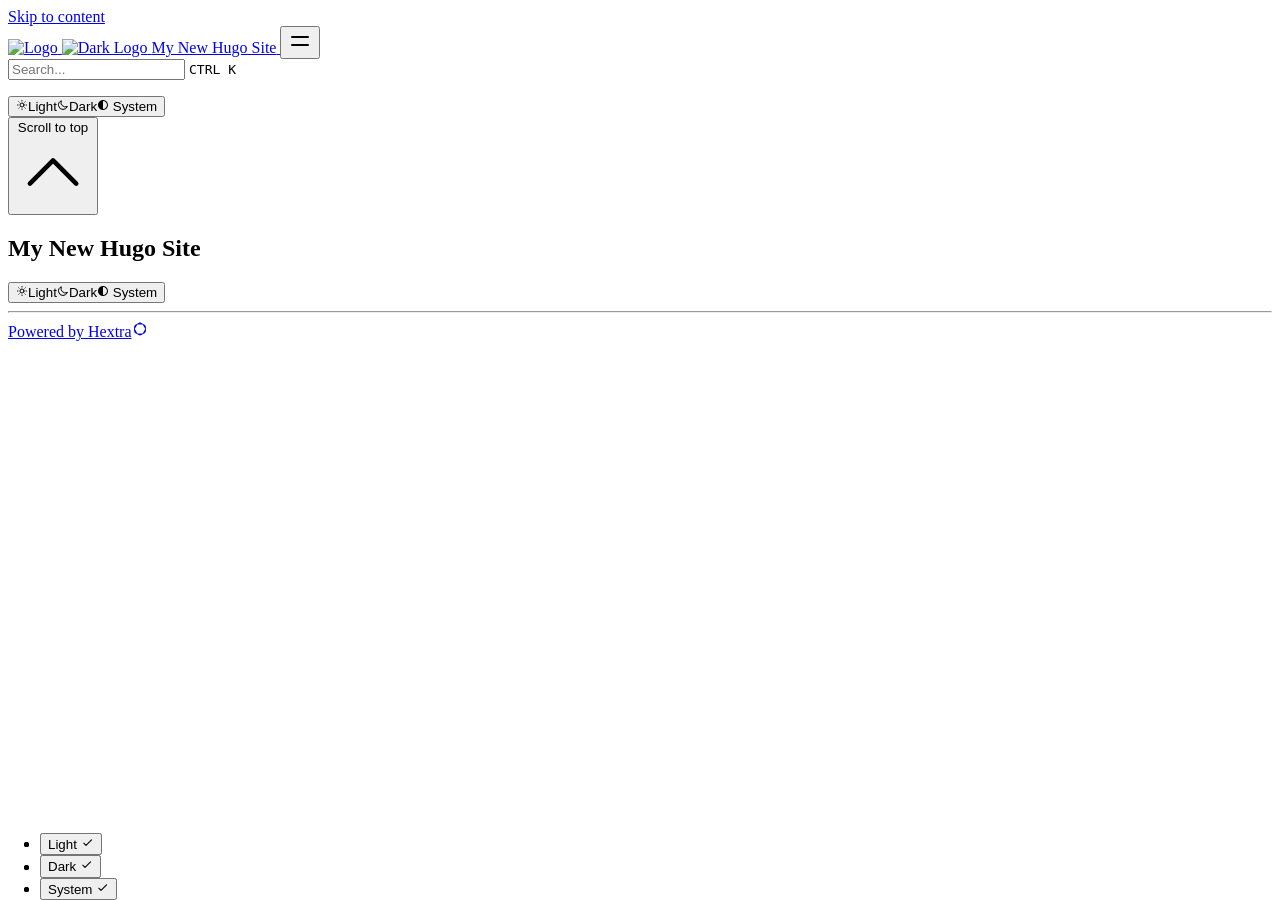
==== public/index.html @ 1ce0624b "added hextra theme" ====
<!DOCTYPE html>
<html lang="en" dir="ltr"><head>
	<meta name="generator" content="Hugo 0.160.0"><script src="/livereload.js?mindelay=10&amp;v=2&amp;port=1313&amp;path=livereload" data-no-instant defer></script>
  <meta charset="utf-8" />
  <meta name="viewport" content="width=device-width, initial-scale=1.0" /><meta name="robots" content="noindex, nofollow" />
  <link rel="icon shortcut" href="/favicon.ico" sizes="32x32" />
<link rel="icon" href="/favicon.svg" type="image/svg+xml" id="favicon-svg" />
<link rel="icon" href="/favicon-16x16.png" type="image/png" sizes="16x16" />
<link rel="icon" href="/favicon-32x32.png" type="image/png" sizes="32x32" />
<link rel="apple-touch-icon" href="/apple-touch-icon.png" sizes="180x180" />
<link fetchpriority="low" href="/site.webmanifest" rel="manifest" />
<title>My New Hugo Site</title>
  <meta name="description" content="" /><link rel="canonical" href="http://localhost:1313/" itemprop="url" />

<meta property="og:title" content="My New Hugo Site">
<meta
  property="og:description"
  content="
    
      
    
  ">
<meta
  property="og:type"
  content="
    website
  ">
<meta property="og:url" content="http://localhost:1313/">


  <meta itemprop="name" content="My New Hugo Site">
  <meta name="twitter:card" content="summary">
  <meta name="twitter:title" content="My New Hugo Site">
<link href="/css/compiled/main.css" rel="stylesheet" />
    <link href="/css/variables.css" rel="stylesheet" />
    <link href="/css/custom.css" rel="stylesheet" />

  
<script src="/js/main-head.js" integrity=""></script>

  
  
  </head>
<body>
    <a href="#content" class="hx:sr-only hx:focus-visible:not-sr-only hx:focus-visible:fixed hx:focus-visible:z-50 hx:focus-visible:top-2 hx:focus-visible:left-2 hx:focus-visible:bg-primary-500 hx:focus-visible:text-white hx:focus-visible:px-4 hx:focus-visible:py-2 hx:focus-visible:rounded-md hx:focus-visible:text-sm hx:focus-visible:font-medium">Skip to content</a><div class="hextra-nav-container hx:sticky hx:top-0 hx:z-20 hx:w-full hx:bg-transparent hx:print:hidden">
  <div
    class="hextra-nav-container-blur hx:pointer-events-none hx:absolute hx:z-[-1] hx:h-full hx:w-full hx:bg-white hx:dark:bg-dark hx:shadow-[0_2px_4px_rgba(0,0,0,.02),0_1px_0_rgba(0,0,0,.06)] hx:contrast-more:shadow-[0_0_0_1px_#000] hx:dark:shadow-[0_-1px_0_rgba(255,255,255,.1)_inset] hx:contrast-more:dark:shadow-[0_0_0_1px_#fff]"
  ></div>

  <nav class="hextra-max-navbar-width hx:mx-auto hx:flex hx:items-center hx:justify-end hx:gap-2 hx:h-16 hx:px-6">
    <a class="hx:flex hx:items-center hx:hover:opacity-75 hx:ltr:mr-auto hx:rtl:ml-auto" href="/">
    <img class="hx:mr-2 hx:block hx:dark:hidden" src="/images/logo.svg" alt="Logo" height="20" width="20" />
    <img class="hx:mr-2 hx:hidden hx:dark:block" src="/images/logo.svg" alt="Dark Logo" height="20" width="20" />
    <span class="hx:mr-2 hx:font-extrabold hx:inline hx:select-none">My New Hugo Site</span>
</a>
<button type="button" aria-label="Menu" aria-expanded="false" class="hextra-hamburger-menu hx:cursor-pointer hx:-mr-2 hx:rounded-sm hx:p-2 hx:active:bg-gray-400/20 hx:md:hidden hx:hextra-focus-visible-inset"><svg height=24 fill="none" viewBox="0 0 24 24" stroke="currentColor"><g><path stroke-linecap="round" stroke-linejoin="round" stroke-width="2" d="M4 8H20"></path></g><g><path stroke-linecap="round" stroke-linejoin="round" stroke-width="2" d="M4 16H20"></path></g></svg></button>
  </nav>
</div>

  <div class='hx:mx-auto hx:flex hextra-max-page-width'>
    <aside class="hextra-sidebar-container hx:flex hx:flex-col hx:print:hidden hx:md:top-16 hx:md:shrink-0 hx:md:w-64 hx:md:self-start hx:max-md:[transform:translate3d(0,-100%,0)] hx:md:hidden hx:xl:block">
    <div class="hx:px-4 hx:pt-4 hx:md:hidden">
      <div class="hextra-search-wrapper hx:relative hx:md:w-64">
  <div class="hx:relative hx:flex hx:items-center hx:text-gray-900 hx:contrast-more:text-gray-800 hx:dark:text-gray-300 hx:contrast-more:dark:text-gray-300">
    <input
      placeholder="Search..."
      aria-label="Search..."
      class="hextra-search-input hx:hextra-focus-visible hx:block hx:w-full hx:appearance-none hx:rounded-lg hx:px-3 hx:py-2 hx:transition-colors hx:text-base hx:leading-tight hx:md:text-sm hx:bg-black/[.05] hx:dark:bg-gray-50/10 hx:focus-visible:bg-white hx:dark:focus-visible:bg-dark hx:placeholder:text-gray-500 hx:dark:placeholder:text-gray-400 hx:contrast-more:border hx:contrast-more:border-current"
      type="search"
      autocomplete="off"
      value=""
      spellcheck="false"
    />
    <kbd
      class="hx:absolute hx:my-1.5 hx:select-none hx:ltr:right-1.5 hx:rtl:left-1.5 hx:h-5 hx:rounded-sm hx:bg-white hx:px-1.5 hx:font-mono hx:text-[10px] hx:font-medium hx:text-gray-500 hx:border hx:border-gray-200 hx:dark:border-gray-100/20 hx:dark:bg-dark/50 hx:contrast-more:border-current hx:contrast-more:text-current hx:contrast-more:dark:border-current hx:items-center hx:gap-1 hx:transition-opacity hx:pointer-events-none hx:hidden hx:sm:flex"
    >
      CTRL K
    </kbd>
  </div>

  <div>
    <ul
      class="hextra-search-results hextra-scrollbar hx:hidden hx:border hx:border-gray-200 hx:bg-white hx:text-gray-100 hx:dark:border-neutral-800 hx:dark:bg-neutral-900 hx:absolute hx:top-full hx:z-20 hx:mt-2 hx:overflow-auto hx:overscroll-contain hx:rounded-xl hx:py-2.5 hx:shadow-xl hx:max-h-[min(calc(50vh-11rem-env(safe-area-inset-bottom)),400px)] hx:md:max-h-[min(calc(100vh-5rem-env(safe-area-inset-bottom)),400px)] hx:inset-x-0 hx:ltr:md:left-auto hx:rtl:md:right-auto hx:contrast-more:border hx:contrast-more:border-gray-900 hx:contrast-more:dark:border-gray-50 hx:w-screen hx:min-h-[100px] hx:max-w-[min(calc(100vw-2rem),calc(100%+20rem))]"
      aria-label="Search results"
      style="transition: max-height 0.2s ease 0s;"
    ></ul>
    <div class="hextra-search-status hx:sr-only" aria-live="polite" role="status"></div>
  </div>
</div>

    </div><div class="hextra-scrollbar hx:overflow-y-auto hx:overflow-x-hidden hx:p-4 hx:grow hx:md:h-[calc(100vh-var(--navbar-height)-var(--menu-height))]">
    <ul class="hx:flex hx:flex-col hx:gap-1 hx:md:hidden">
      
      
    </ul>

    <div class="hx:max-xl:hidden hx:h-0 hx:w-64 hx:shrink-0"></div></div>
  
  
    <div class="hx:md:hidden  hx:sticky hx:bottom-0 hx:max-h-(--menu-height) hx:bg-white hx:dark:bg-dark hx:mx-4 hx:py-4 hx:shadow-[0_-12px_16px_#fff] hx:flex hx:items-center hx:gap-2 hx:border-gray-200 hx:dark:border-neutral-800 hx:dark:shadow-[0_-12px_16px_#111] hx:contrast-more:border-neutral-400 hx:contrast-more:shadow-none hx:contrast-more:dark:shadow-none hx:border-t" data-toggle-animation="show"><div class="hx:flex hx:grow hx:flex-col"><div class="hx:flex hx:justify-items-start hx:group" data-theme="light">
  <button
    title="Change theme"
    data-state="closed"
    data-location="bottom"
    class="hextra-theme-toggle hx:cursor-pointer hx:rounded-md hx:text-left hx:font-medium hx:h-7 hx:px-2 hx:text-xs hx:hover:bg-gray-100 hx:hover:text-gray-900 hx:dark:hover:bg-primary-100/5 hx:dark:hover:text-gray-50 hx:font-medium hx:text-gray-600 hx:transition-colors hx:dark:text-gray-400 hx:grow"
    type="button"
    aria-label="Change theme"
    aria-expanded="false"
    aria-haspopup="menu"
  >
    <div class="hx:flex hx:items-center hx:gap-2 hx:capitalize"><svg height=12 class="hx:group-data-[theme=dark]:hidden hx:group-data-[theme=system]:hidden" xmlns="http://www.w3.org/2000/svg" fill="none" viewBox="0 0 24 24" stroke-width="2" stroke="currentColor" aria-hidden="true"><path stroke-linecap="round" stroke-linejoin="round" d="M12 3v1m0 16v1m9-9h-1M4 12H3m15.364 6.364l-.707-.707M6.343 6.343l-.707-.707m12.728 0l-.707.707M6.343 17.657l-.707.707M16 12a4 4 0 11-8 0 4 4 0 018 0z"/></svg><span class="hx:group-data-[theme=dark]:hidden hx:group-data-[theme=system]:hidden">Light</span><svg height=12 class="hx:group-data-[theme=light]:hidden hx:group-data-[theme=system]:hidden" xmlns="http://www.w3.org/2000/svg" fill="none" viewBox="0 0 24 24" stroke-width="2" stroke="currentColor" aria-hidden="true"><path stroke-linecap="round" stroke-linejoin="round" d="M20.354 15.354A9 9 0 018.646 3.646 9.003 9.003 0 0012 21a9.003 9.003 0 008.354-5.646z"/></svg><span class="hx:group-data-[theme=light]:hidden hx:group-data-[theme=system]:hidden">Dark</span><svg height=12 class="hx:group-data-[theme=dark]:hidden hx:group-data-[theme=light]:hidden" xmlns="http://www.w3.org/2000/svg" viewBox="0 0 24 24"  fill="currentColor">
  <path d="M 11.996094,2 C 6.4986225,2.0192368 2.03125,6.5024993 2.03125,12 c 0,5.497501 4.4673725,9.980763 9.964844,10 H 12 12.0039 c 5.497471,-0.01924 9.964844,-4.502499 9.964844,-10 0,-5.4975007 -4.467373,-9.9807632 -9.964844,-10 H 12 Z M 12,4 c 4.417218,0.017598 7.96875,3.5822356 7.96875,8 0,4.417764 -3.551532,7.982402 -7.96875,8 z" />
</svg>
<span class="hx:group-data-[theme=dark]:hidden hx:group-data-[theme=light]:hidden">System</span></div>
  </button>
  <ul
    class="hextra-theme-toggle-options hx:hidden hx:z-20 hx:max-h-64 hx:overflow-auto hx:rounded-lg hx:border hx:border-gray-200 hx:bg-white hx:p-1 hx:text-sm hx:shadow-lg hx:dark:border-neutral-700 hx:dark:bg-neutral-900"
    style="position: fixed; inset: auto auto 0px 0px; margin: 0px; min-width: 100px;"
    data-theme="light"
    role="menu"
  >
    <li role="none" class="hx:flex hx:flex-col">
      <button
        type="button"
        role="menuitemradio"
        aria-checked="true"
        tabindex="-1"
        data-item="light"
        class="hx:text-gray-700 hx:dark:text-gray-300 hx:hover:bg-gray-100 hx:hover:text-gray-900 hx:dark:hover:bg-neutral-800 hx:dark:hover:text-gray-100 hx:relative hx:cursor-pointer hx:whitespace-nowrap hx:rounded-sm hx:py-1.5 hx:transition-colors hx:ltr:pl-3 hx:ltr:pr-9 hx:rtl:pr-3 hx:rtl:pl-9 hx:text-left hx:w-full hx:bg-transparent hx:border-0"
      >
        Light
         <span class="hx:absolute hx:inset-y-0 hx:flex hx:items-center hx:ltr:right-3 hx:rtl:left-3 hx:group-data-[theme=dark]:hidden hx:group-data-[theme=system]:hidden"><svg height=1em width=1em xmlns="http://www.w3.org/2000/svg" fill="none" viewBox="0 0 24 24" stroke-width="2" stroke="currentColor" aria-hidden="true"><path stroke-linecap="round" stroke-linejoin="round" d="M5 13l4 4L19 7"/></svg></span>
      </button>
    </li>
    <li role="none" class="hx:flex hx:flex-col">
      <button
        type="button"
        role="menuitemradio"
        aria-checked="false"
        tabindex="-1"
        data-item="dark"
        class="hx:text-gray-700 hx:dark:text-gray-300 hx:hover:bg-gray-100 hx:hover:text-gray-900 hx:dark:hover:bg-neutral-800 hx:dark:hover:text-gray-100 hx:relative hx:cursor-pointer hx:whitespace-nowrap hx:rounded-sm hx:py-1.5 hx:transition-colors hx:ltr:pl-3 hx:ltr:pr-9 hx:rtl:pr-3 hx:rtl:pl-9 hx:text-left hx:w-full hx:bg-transparent hx:border-0"
      >
        Dark
         <span class="hx:absolute hx:inset-y-0 hx:flex hx:items-center hx:ltr:right-3 hx:rtl:left-3 hx:group-data-[theme=light]:hidden hx:group-data-[theme=system]:hidden"><svg height=1em width=1em xmlns="http://www.w3.org/2000/svg" fill="none" viewBox="0 0 24 24" stroke-width="2" stroke="currentColor" aria-hidden="true"><path stroke-linecap="round" stroke-linejoin="round" d="M5 13l4 4L19 7"/></svg></span>
      </button>
    </li>
    <li role="none" class="hx:flex hx:flex-col">
      <button
        type="button"
        role="menuitemradio"
        aria-checked="false"
        tabindex="-1"
        data-item="system"
        class="hx:text-gray-700 hx:dark:text-gray-300 hx:hover:bg-gray-100 hx:hover:text-gray-900 hx:dark:hover:bg-neutral-800 hx:dark:hover:text-gray-100 hx:relative hx:cursor-pointer hx:whitespace-nowrap hx:rounded-sm hx:py-1.5 hx:transition-colors hx:ltr:pl-3 hx:ltr:pr-9 hx:rtl:pr-3 hx:rtl:pl-9 hx:text-left hx:w-full hx:bg-transparent hx:border-0"
      >
        System
         <span class="hx:absolute hx:inset-y-0 hx:flex hx:items-center hx:ltr:right-3 hx:rtl:left-3 hx:group-data-[theme=dark]:hidden hx:group-data-[theme=light]:hidden"><svg height=1em width=1em xmlns="http://www.w3.org/2000/svg" fill="none" viewBox="0 0 24 24" stroke-width="2" stroke="currentColor" aria-hidden="true"><path stroke-linecap="round" stroke-linejoin="round" d="M5 13l4 4L19 7"/></svg></span>
      </button>
    </li>
  </ul>
</div>
</div></div></aside>
    
<nav class="hextra-toc hx:order-last hx:hidden hx:w-64 hx:shrink-0 hx:xl:block hx:print:hidden hx:px-4" aria-label="Table of contents">
    <div class="hextra-scrollbar hx:sticky hx:top-16 hx:overflow-y-auto hx:pr-4 hx:pt-6 hx:text-sm [hyphens:auto] hx:max-h-[calc(100vh-var(--navbar-height)-env(safe-area-inset-bottom))] hx:ltr:-mr-4 hx:rtl:-ml-4">
      <div class=" hx:sticky hx:bottom-0 hx:flex hx:flex-col hx:items-start hx:gap-2 hx:pb-8 hx:border-gray-200 hx:dark:border-neutral-800 hx:contrast-more:border-t hx:contrast-more:border-neutral-400 hx:contrast-more:shadow-none hx:contrast-more:dark:border-neutral-400">
        <button id="backToTop" tabindex="-1" onClick="scrollUp();" class="hx:cursor-pointer hx:transition-all hx:duration-75 hx:opacity-0 hx:text-xs hx:font-medium hx:text-gray-500 hx:hover:text-gray-900 hx:dark:text-gray-400 hx:dark:hover:text-gray-100 hx:contrast-more:text-gray-800 hx:contrast-more:dark:text-gray-50">
          <span>Scroll to top</span>
          <svg xmlns="http://www.w3.org/2000/svg" fill="none" viewBox="0 0 24 24" stroke-width="1.5" stroke="currentColor" aria-hidden="true" focusable="false" class="hx:inline hx:ltr:ml-1 hx:rtl:mr-1 hx:h-3.5 hx:w-3.5 hx:rounded-full hx:border hx:border-gray-500 hx:hover:border-gray-900 hx:dark:border-gray-400 hx:dark:hover:border-gray-100 hx:contrast-more:border-gray-800 hx:contrast-more:dark:border-gray-50">
            <path stroke-linecap="round" stroke-linejoin="round" d="M4.5 15.75l7.5-7.5 7.5 7.5" />
          </svg>
        </button>
      </div>
    </div>
  </nav>


    <article class="hx:w-full hx:break-words hx:flex hx:min-h-[calc(100vh-var(--navbar-height))] hx:min-w-0 hx:justify-center hx:pb-8 hx:pr-[calc(env(safe-area-inset-right)-1.5rem)]">
      <main id="content" class="hx:w-full hx:min-w-0 hextra-max-content-width hx:px-6 hx:pt-4 hx:md:px-12">
        <h1 class="hx:text-center hx:mt-2 hx:text-4xl hx:font-bold hx:tracking-tight hx:text-slate-900 hx:dark:text-slate-100">My New Hugo Site</h1>
        <div class="content">
          
        </div>
      </main>
    </article>
  </div>

      <footer class="hextra-footer hx:bg-gray-100 hx:pb-[env(safe-area-inset-bottom)] hx:dark:bg-neutral-900 hx:print:bg-transparent"><div class="hx:mx-auto hx:flex hx:gap-2 hx:py-2 hx:px-4 hextra-max-footer-width"><div class="hx:flex hx:justify-items-start hx:group" data-theme="light">
  <button
    title="Change theme"
    data-state="closed"
    data-location="bottom"
    class="hextra-theme-toggle hx:cursor-pointer hx:rounded-md hx:text-left hx:font-medium hx:h-7 hx:px-2 hx:text-xs hx:hover:bg-gray-100 hx:hover:text-gray-900 hx:dark:hover:bg-primary-100/5 hx:dark:hover:text-gray-50 hx:font-medium hx:text-gray-600 hx:transition-colors hx:dark:text-gray-400 hx:grow"
    type="button"
    aria-label="Change theme"
    aria-expanded="false"
    aria-haspopup="menu"
  >
    <div class="hx:flex hx:items-center hx:gap-2 hx:capitalize"><svg height=12 class="hx:group-data-[theme=dark]:hidden hx:group-data-[theme=system]:hidden" xmlns="http://www.w3.org/2000/svg" fill="none" viewBox="0 0 24 24" stroke-width="2" stroke="currentColor" aria-hidden="true"><path stroke-linecap="round" stroke-linejoin="round" d="M12 3v1m0 16v1m9-9h-1M4 12H3m15.364 6.364l-.707-.707M6.343 6.343l-.707-.707m12.728 0l-.707.707M6.343 17.657l-.707.707M16 12a4 4 0 11-8 0 4 4 0 018 0z"/></svg><span class="hx:group-data-[theme=dark]:hidden hx:group-data-[theme=system]:hidden">Light</span><svg height=12 class="hx:group-data-[theme=light]:hidden hx:group-data-[theme=system]:hidden" xmlns="http://www.w3.org/2000/svg" fill="none" viewBox="0 0 24 24" stroke-width="2" stroke="currentColor" aria-hidden="true"><path stroke-linecap="round" stroke-linejoin="round" d="M20.354 15.354A9 9 0 018.646 3.646 9.003 9.003 0 0012 21a9.003 9.003 0 008.354-5.646z"/></svg><span class="hx:group-data-[theme=light]:hidden hx:group-data-[theme=system]:hidden">Dark</span><svg height=12 class="hx:group-data-[theme=dark]:hidden hx:group-data-[theme=light]:hidden" xmlns="http://www.w3.org/2000/svg" viewBox="0 0 24 24"  fill="currentColor">
  <path d="M 11.996094,2 C 6.4986225,2.0192368 2.03125,6.5024993 2.03125,12 c 0,5.497501 4.4673725,9.980763 9.964844,10 H 12 12.0039 c 5.497471,-0.01924 9.964844,-4.502499 9.964844,-10 0,-5.4975007 -4.467373,-9.9807632 -9.964844,-10 H 12 Z M 12,4 c 4.417218,0.017598 7.96875,3.5822356 7.96875,8 0,4.417764 -3.551532,7.982402 -7.96875,8 z" />
</svg>
<span class="hx:group-data-[theme=dark]:hidden hx:group-data-[theme=light]:hidden">System</span></div>
  </button>
  <ul
    class="hextra-theme-toggle-options hx:hidden hx:z-20 hx:max-h-64 hx:overflow-auto hx:rounded-lg hx:border hx:border-gray-200 hx:bg-white hx:p-1 hx:text-sm hx:shadow-lg hx:dark:border-neutral-700 hx:dark:bg-neutral-900"
    style="position: fixed; inset: auto auto 0px 0px; margin: 0px; min-width: 100px;"
    data-theme="light"
    role="menu"
  >
    <li role="none" class="hx:flex hx:flex-col">
      <button
        type="button"
        role="menuitemradio"
        aria-checked="true"
        tabindex="-1"
        data-item="light"
        class="hx:text-gray-700 hx:dark:text-gray-300 hx:hover:bg-gray-100 hx:hover:text-gray-900 hx:dark:hover:bg-neutral-800 hx:dark:hover:text-gray-100 hx:relative hx:cursor-pointer hx:whitespace-nowrap hx:rounded-sm hx:py-1.5 hx:transition-colors hx:ltr:pl-3 hx:ltr:pr-9 hx:rtl:pr-3 hx:rtl:pl-9 hx:text-left hx:w-full hx:bg-transparent hx:border-0"
      >
        Light
         <span class="hx:absolute hx:inset-y-0 hx:flex hx:items-center hx:ltr:right-3 hx:rtl:left-3 hx:group-data-[theme=dark]:hidden hx:group-data-[theme=system]:hidden"><svg height=1em width=1em xmlns="http://www.w3.org/2000/svg" fill="none" viewBox="0 0 24 24" stroke-width="2" stroke="currentColor" aria-hidden="true"><path stroke-linecap="round" stroke-linejoin="round" d="M5 13l4 4L19 7"/></svg></span>
      </button>
    </li>
    <li role="none" class="hx:flex hx:flex-col">
      <button
        type="button"
        role="menuitemradio"
        aria-checked="false"
        tabindex="-1"
        data-item="dark"
        class="hx:text-gray-700 hx:dark:text-gray-300 hx:hover:bg-gray-100 hx:hover:text-gray-900 hx:dark:hover:bg-neutral-800 hx:dark:hover:text-gray-100 hx:relative hx:cursor-pointer hx:whitespace-nowrap hx:rounded-sm hx:py-1.5 hx:transition-colors hx:ltr:pl-3 hx:ltr:pr-9 hx:rtl:pr-3 hx:rtl:pl-9 hx:text-left hx:w-full hx:bg-transparent hx:border-0"
      >
        Dark
         <span class="hx:absolute hx:inset-y-0 hx:flex hx:items-center hx:ltr:right-3 hx:rtl:left-3 hx:group-data-[theme=light]:hidden hx:group-data-[theme=system]:hidden"><svg height=1em width=1em xmlns="http://www.w3.org/2000/svg" fill="none" viewBox="0 0 24 24" stroke-width="2" stroke="currentColor" aria-hidden="true"><path stroke-linecap="round" stroke-linejoin="round" d="M5 13l4 4L19 7"/></svg></span>
      </button>
    </li>
    <li role="none" class="hx:flex hx:flex-col">
      <button
        type="button"
        role="menuitemradio"
        aria-checked="false"
        tabindex="-1"
        data-item="system"
        class="hx:text-gray-700 hx:dark:text-gray-300 hx:hover:bg-gray-100 hx:hover:text-gray-900 hx:dark:hover:bg-neutral-800 hx:dark:hover:text-gray-100 hx:relative hx:cursor-pointer hx:whitespace-nowrap hx:rounded-sm hx:py-1.5 hx:transition-colors hx:ltr:pl-3 hx:ltr:pr-9 hx:rtl:pr-3 hx:rtl:pl-9 hx:text-left hx:w-full hx:bg-transparent hx:border-0"
      >
        System
         <span class="hx:absolute hx:inset-y-0 hx:flex hx:items-center hx:ltr:right-3 hx:rtl:left-3 hx:group-data-[theme=dark]:hidden hx:group-data-[theme=light]:hidden"><svg height=1em width=1em xmlns="http://www.w3.org/2000/svg" fill="none" viewBox="0 0 24 24" stroke-width="2" stroke="currentColor" aria-hidden="true"><path stroke-linecap="round" stroke-linejoin="round" d="M5 13l4 4L19 7"/></svg></span>
      </button>
    </li>
  </ul>
</div>
</div><hr class="hx:border-gray-200 hx:dark:border-neutral-800" /><div class="hextra-custom-footer hextra-max-footer-width hx:pl-[max(env(safe-area-inset-left),1.5rem)] hx:pr-[max(env(safe-area-inset-right),1.5rem)] hx:text-gray-600 hx:dark:text-gray-400"></div><div
      class="hextra-max-footer-width hx:mx-auto hx:flex hx:justify-center hx:py-12 hx:pl-[max(env(safe-area-inset-left),1.5rem)] hx:pr-[max(env(safe-area-inset-right),1.5rem)] hx:text-gray-600 hx:dark:text-gray-400 hx:md:justify-start"
    >
      <div class="hx:flex hx:w-full hx:flex-col hx:items-center hx:sm:items-start"><div class="hx:font-semibold"><a class="hx:flex hx:text-sm hx:items-center hx:gap-1 hx:text-current" target="_blank" rel="noopener noreferrer" title="Hextra GitHub Homepage" href="https://github.com/imfing/hextra">
    <span>Powered by Hextra<svg height=1em class="hx:inline-block hx:ltr:ml-1 hx:rtl:mr-1 hx:align-[-2.5px]" viewBox="0 0 180 180" xmlns="http://www.w3.org/2000/svg" fill="currentColor"><path fill-rule="evenodd" clip-rule="evenodd" d="m 105.50024,22.224647 c -9.59169,-5.537563 -21.40871,-5.537563 -31.000093,0 L 39.054693,42.689119 C 29.463353,48.226675 23.55484,58.460531 23.55484,69.535642 v 40.928918 c 0,11.07542 5.908513,21.3092 15.499853,26.84652 l 35.445453,20.46446 c 9.591313,5.53732 21.408404,5.53732 31.000094,0 l 35.44507,-20.46446 c 9.59131,-5.53732 15.49985,-15.7711 15.49985,-26.84652 V 69.535642 c 0,-11.075111 -5.90854,-21.308967 -15.49985,-26.846523 z M 34.112797,85.737639 c -1.384445,2.397827 -1.384445,5.352099 0,7.749927 l 24.781554,42.922974 c 1.38437,2.39783 3.942853,3.87496 6.711592,3.87496 h 49.563107 c 2.76905,0 5.3273,-1.47713 6.71144,-3.87496 l 24.78194,-42.922974 c 1.38414,-2.397828 1.38414,-5.3521 0,-7.749927 L 121.88049,42.814746 c -1.38414,-2.397828 -3.94239,-3.874964 -6.71144,-3.874964 H 65.605944 c -2.768739,0 -5.327223,1.477059 -6.711592,3.874964 z" style="stroke-width:0.774993" /></svg></span>
  </a></div></div>
    </div></footer>
    
    <script defer src="/js/main.js" integrity=""></script>
<script defer src="/js/flexsearch.9f5b5908f93ae86f1ecd4b043b799f580c2d1654e703dd9357d568ac41b2547a.js" integrity="sha256-n1tZCPk66G8ezUsEO3mfWAwtFlTnA92TV9VorEGyVHo=" crossorigin="anonymous"></script><script defer src="/en.search.js" integrity=""></script>
  </body>
</html>
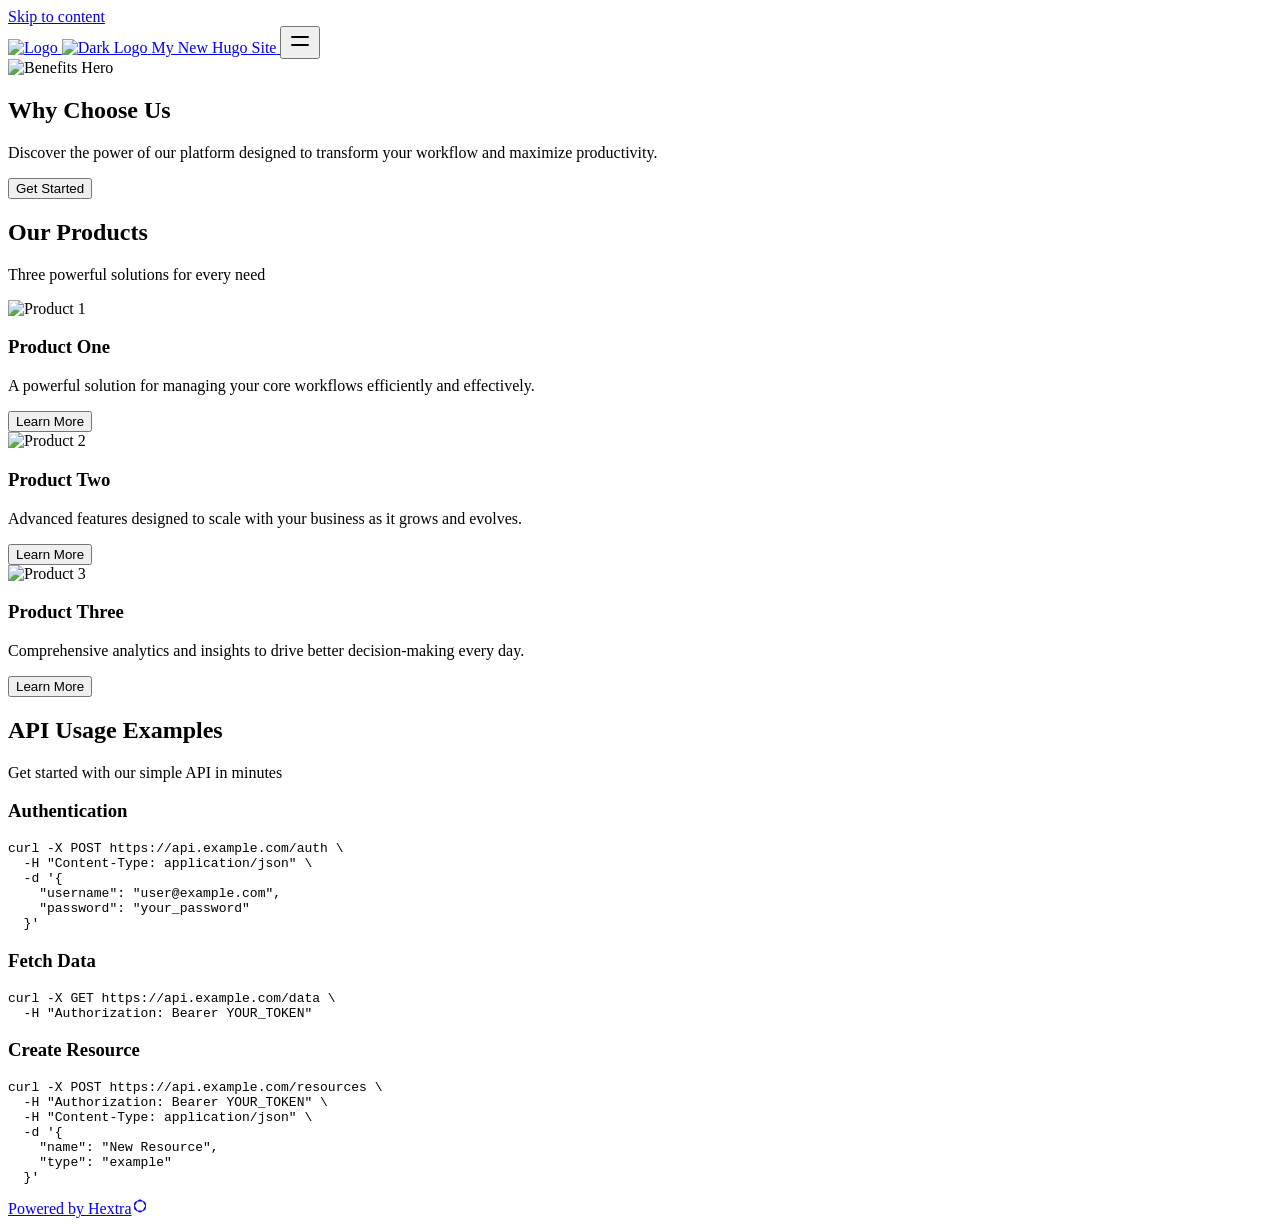
==== commit cd11b126: "simple landing page" ====
--- a/public/index.html
+++ b/public/index.html
@@ -12,7 +12,7 @@
 <title>My New Hugo Site</title>
   <meta name="description" content="" /><link rel="canonical" href="http://localhost:1313/" itemprop="url" />
 
-<meta property="og:title" content="My New Hugo Site">
+<meta property="og:title" content="Home">
 <meta
   property="og:description"
   content="
@@ -28,19 +28,15 @@
 <meta property="og:url" content="http://localhost:1313/">
 
 
-  <meta itemprop="name" content="My New Hugo Site">
+  <meta itemprop="name" content="Home">
   <meta name="twitter:card" content="summary">
-  <meta name="twitter:title" content="My New Hugo Site">
-<link href="/css/compiled/main.css" rel="stylesheet" />
+  <meta name="twitter:title" content="Home">
+
+      <link href="/css/compiled/main.css" rel="stylesheet" />
     <link href="/css/variables.css" rel="stylesheet" />
     <link href="/css/custom.css" rel="stylesheet" />
-
-  
-<script src="/js/main-head.js" integrity=""></script>
-
-  
-  
-  </head>
+    <link href="/css/landing.css" rel="stylesheet" />
+</head>
 <body>
     <a href="#content" class="hx:sr-only hx:focus-visible:not-sr-only hx:focus-visible:fixed hx:focus-visible:z-50 hx:focus-visible:top-2 hx:focus-visible:left-2 hx:focus-visible:bg-primary-500 hx:focus-visible:text-white hx:focus-visible:px-4 hx:focus-visible:py-2 hx:focus-visible:rounded-md hx:focus-visible:text-sm hx:focus-visible:font-medium">Skip to content</a><div class="hextra-nav-container hx:sticky hx:top-0 hx:z-20 hx:w-full hx:bg-transparent hx:print:hidden">
   <div
@@ -57,199 +53,96 @@
   </nav>
 </div>
 
-  <div class='hx:mx-auto hx:flex hextra-max-page-width'>
-    <aside class="hextra-sidebar-container hx:flex hx:flex-col hx:print:hidden hx:md:top-16 hx:md:shrink-0 hx:md:w-64 hx:md:self-start hx:max-md:[transform:translate3d(0,-100%,0)] hx:md:hidden hx:xl:block">
-    <div class="hx:px-4 hx:pt-4 hx:md:hidden">
-      <div class="hextra-search-wrapper hx:relative hx:md:w-64">
-  <div class="hx:relative hx:flex hx:items-center hx:text-gray-900 hx:contrast-more:text-gray-800 hx:dark:text-gray-300 hx:contrast-more:dark:text-gray-300">
-    <input
-      placeholder="Search..."
-      aria-label="Search..."
-      class="hextra-search-input hx:hextra-focus-visible hx:block hx:w-full hx:appearance-none hx:rounded-lg hx:px-3 hx:py-2 hx:transition-colors hx:text-base hx:leading-tight hx:md:text-sm hx:bg-black/[.05] hx:dark:bg-gray-50/10 hx:focus-visible:bg-white hx:dark:focus-visible:bg-dark hx:placeholder:text-gray-500 hx:dark:placeholder:text-gray-400 hx:contrast-more:border hx:contrast-more:border-current"
-      type="search"
-      autocomplete="off"
-      value=""
-      spellcheck="false"
-    />
-    <kbd
-      class="hx:absolute hx:my-1.5 hx:select-none hx:ltr:right-1.5 hx:rtl:left-1.5 hx:h-5 hx:rounded-sm hx:bg-white hx:px-1.5 hx:font-mono hx:text-[10px] hx:font-medium hx:text-gray-500 hx:border hx:border-gray-200 hx:dark:border-gray-100/20 hx:dark:bg-dark/50 hx:contrast-more:border-current hx:contrast-more:text-current hx:contrast-more:dark:border-current hx:items-center hx:gap-1 hx:transition-opacity hx:pointer-events-none hx:hidden hx:sm:flex"
-    >
-      CTRL K
-    </kbd>
-  </div>
+<div class="landing-page">
+  
+  <section class="section benefits-section">
+    <div class="benefits-container">
+      <div class="benefits-image">
+        <img src="/images/firewatch-placeholder.svg" alt="Benefits Hero" class="hero-image">
+      </div>
+      <div class="benefits-content">
+        <h2>Why Choose Us</h2>
+        <p>Discover the power of our platform designed to transform your workflow and maximize productivity.</p>
+        <button class="cta-button">Get Started</button>
+      </div>
+    </div>
+  </section>
 
-  <div>
-    <ul
-      class="hextra-search-results hextra-scrollbar hx:hidden hx:border hx:border-gray-200 hx:bg-white hx:text-gray-100 hx:dark:border-neutral-800 hx:dark:bg-neutral-900 hx:absolute hx:top-full hx:z-20 hx:mt-2 hx:overflow-auto hx:overscroll-contain hx:rounded-xl hx:py-2.5 hx:shadow-xl hx:max-h-[min(calc(50vh-11rem-env(safe-area-inset-bottom)),400px)] hx:md:max-h-[min(calc(100vh-5rem-env(safe-area-inset-bottom)),400px)] hx:inset-x-0 hx:ltr:md:left-auto hx:rtl:md:right-auto hx:contrast-more:border hx:contrast-more:border-gray-900 hx:contrast-more:dark:border-gray-50 hx:w-screen hx:min-h-[100px] hx:max-w-[min(calc(100vw-2rem),calc(100%+20rem))]"
-      aria-label="Search results"
-      style="transition: max-height 0.2s ease 0s;"
-    ></ul>
-    <div class="hextra-search-status hx:sr-only" aria-live="polite" role="status"></div>
-  </div>
+  
+  <section class="section products-section">
+    <div class="section-header">
+      <h2>Our Products</h2>
+      <p>Three powerful solutions for every need</p>
+    </div>
+    <div class="products-grid">
+      <article class="product-card">
+        <div class="product-image">
+          <img src="/images/product-1.svg" alt="Product 1">
+        </div>
+        <h3>Product One</h3>
+        <p>A powerful solution for managing your core workflows efficiently and effectively.</p>
+        <button class="card-button">Learn More</button>
+      </article>
+
+      <article class="product-card">
+        <div class="product-image">
+          <img src="/images/product-2.svg" alt="Product 2">
+        </div>
+        <h3>Product Two</h3>
+        <p>Advanced features designed to scale with your business as it grows and evolves.</p>
+        <button class="card-button">Learn More</button>
+      </article>
+
+      <article class="product-card">
+        <div class="product-image">
+          <img src="/images/product-3.svg" alt="Product 3">
+        </div>
+        <h3>Product Three</h3>
+        <p>Comprehensive analytics and insights to drive better decision-making every day.</p>
+        <button class="card-button">Learn More</button>
+      </article>
+    </div>
+  </section>
+
+  
+  <section class="section api-section">
+    <div class="section-header">
+      <h2>API Usage Examples</h2>
+      <p>Get started with our simple API in minutes</p>
+    </div>
+
+    <div class="examples-container">
+      <article class="api-example">
+        <h3>Authentication</h3>
+        <pre><code>curl -X POST https://api.example.com/auth \
+  -H "Content-Type: application/json" \
+  -d '{
+    "username": "user@example.com",
+    "password": "your_password"
+  }'</code></pre>
+      </article>
+
+      <article class="api-example">
+        <h3>Fetch Data</h3>
+        <pre><code>curl -X GET https://api.example.com/data \
+  -H "Authorization: Bearer YOUR_TOKEN"</code></pre>
+      </article>
+
+      <article class="api-example">
+        <h3>Create Resource</h3>
+        <pre><code>curl -X POST https://api.example.com/resources \
+  -H "Authorization: Bearer YOUR_TOKEN" \
+  -H "Content-Type: application/json" \
+  -d '{
+    "name": "New Resource",
+    "type": "example"
+  }'</code></pre>
+      </article>
+    </div>
+  </section>
 </div>
 
-    </div><div class="hextra-scrollbar hx:overflow-y-auto hx:overflow-x-hidden hx:p-4 hx:grow hx:md:h-[calc(100vh-var(--navbar-height)-var(--menu-height))]">
-    <ul class="hx:flex hx:flex-col hx:gap-1 hx:md:hidden">
-      
-      
-    </ul>
-
-    <div class="hx:max-xl:hidden hx:h-0 hx:w-64 hx:shrink-0"></div></div>
-  
-  
-    <div class="hx:md:hidden  hx:sticky hx:bottom-0 hx:max-h-(--menu-height) hx:bg-white hx:dark:bg-dark hx:mx-4 hx:py-4 hx:shadow-[0_-12px_16px_#fff] hx:flex hx:items-center hx:gap-2 hx:border-gray-200 hx:dark:border-neutral-800 hx:dark:shadow-[0_-12px_16px_#111] hx:contrast-more:border-neutral-400 hx:contrast-more:shadow-none hx:contrast-more:dark:shadow-none hx:border-t" data-toggle-animation="show"><div class="hx:flex hx:grow hx:flex-col"><div class="hx:flex hx:justify-items-start hx:group" data-theme="light">
-  <button
-    title="Change theme"
-    data-state="closed"
-    data-location="bottom"
-    class="hextra-theme-toggle hx:cursor-pointer hx:rounded-md hx:text-left hx:font-medium hx:h-7 hx:px-2 hx:text-xs hx:hover:bg-gray-100 hx:hover:text-gray-900 hx:dark:hover:bg-primary-100/5 hx:dark:hover:text-gray-50 hx:font-medium hx:text-gray-600 hx:transition-colors hx:dark:text-gray-400 hx:grow"
-    type="button"
-    aria-label="Change theme"
-    aria-expanded="false"
-    aria-haspopup="menu"
-  >
-    <div class="hx:flex hx:items-center hx:gap-2 hx:capitalize"><svg height=12 class="hx:group-data-[theme=dark]:hidden hx:group-data-[theme=system]:hidden" xmlns="http://www.w3.org/2000/svg" fill="none" viewBox="0 0 24 24" stroke-width="2" stroke="currentColor" aria-hidden="true"><path stroke-linecap="round" stroke-linejoin="round" d="M12 3v1m0 16v1m9-9h-1M4 12H3m15.364 6.364l-.707-.707M6.343 6.343l-.707-.707m12.728 0l-.707.707M6.343 17.657l-.707.707M16 12a4 4 0 11-8 0 4 4 0 018 0z"/></svg><span class="hx:group-data-[theme=dark]:hidden hx:group-data-[theme=system]:hidden">Light</span><svg height=12 class="hx:group-data-[theme=light]:hidden hx:group-data-[theme=system]:hidden" xmlns="http://www.w3.org/2000/svg" fill="none" viewBox="0 0 24 24" stroke-width="2" stroke="currentColor" aria-hidden="true"><path stroke-linecap="round" stroke-linejoin="round" d="M20.354 15.354A9 9 0 018.646 3.646 9.003 9.003 0 0012 21a9.003 9.003 0 008.354-5.646z"/></svg><span class="hx:group-data-[theme=light]:hidden hx:group-data-[theme=system]:hidden">Dark</span><svg height=12 class="hx:group-data-[theme=dark]:hidden hx:group-data-[theme=light]:hidden" xmlns="http://www.w3.org/2000/svg" viewBox="0 0 24 24"  fill="currentColor">
-  <path d="M 11.996094,2 C 6.4986225,2.0192368 2.03125,6.5024993 2.03125,12 c 0,5.497501 4.4673725,9.980763 9.964844,10 H 12 12.0039 c 5.497471,-0.01924 9.964844,-4.502499 9.964844,-10 0,-5.4975007 -4.467373,-9.9807632 -9.964844,-10 H 12 Z M 12,4 c 4.417218,0.017598 7.96875,3.5822356 7.96875,8 0,4.417764 -3.551532,7.982402 -7.96875,8 z" />
-</svg>
-<span class="hx:group-data-[theme=dark]:hidden hx:group-data-[theme=light]:hidden">System</span></div>
-  </button>
-  <ul
-    class="hextra-theme-toggle-options hx:hidden hx:z-20 hx:max-h-64 hx:overflow-auto hx:rounded-lg hx:border hx:border-gray-200 hx:bg-white hx:p-1 hx:text-sm hx:shadow-lg hx:dark:border-neutral-700 hx:dark:bg-neutral-900"
-    style="position: fixed; inset: auto auto 0px 0px; margin: 0px; min-width: 100px;"
-    data-theme="light"
-    role="menu"
-  >
-    <li role="none" class="hx:flex hx:flex-col">
-      <button
-        type="button"
-        role="menuitemradio"
-        aria-checked="true"
-        tabindex="-1"
-        data-item="light"
-        class="hx:text-gray-700 hx:dark:text-gray-300 hx:hover:bg-gray-100 hx:hover:text-gray-900 hx:dark:hover:bg-neutral-800 hx:dark:hover:text-gray-100 hx:relative hx:cursor-pointer hx:whitespace-nowrap hx:rounded-sm hx:py-1.5 hx:transition-colors hx:ltr:pl-3 hx:ltr:pr-9 hx:rtl:pr-3 hx:rtl:pl-9 hx:text-left hx:w-full hx:bg-transparent hx:border-0"
-      >
-        Light
-         <span class="hx:absolute hx:inset-y-0 hx:flex hx:items-center hx:ltr:right-3 hx:rtl:left-3 hx:group-data-[theme=dark]:hidden hx:group-data-[theme=system]:hidden"><svg height=1em width=1em xmlns="http://www.w3.org/2000/svg" fill="none" viewBox="0 0 24 24" stroke-width="2" stroke="currentColor" aria-hidden="true"><path stroke-linecap="round" stroke-linejoin="round" d="M5 13l4 4L19 7"/></svg></span>
-      </button>
-    </li>
-    <li role="none" class="hx:flex hx:flex-col">
-      <button
-        type="button"
-        role="menuitemradio"
-        aria-checked="false"
-        tabindex="-1"
-        data-item="dark"
-        class="hx:text-gray-700 hx:dark:text-gray-300 hx:hover:bg-gray-100 hx:hover:text-gray-900 hx:dark:hover:bg-neutral-800 hx:dark:hover:text-gray-100 hx:relative hx:cursor-pointer hx:whitespace-nowrap hx:rounded-sm hx:py-1.5 hx:transition-colors hx:ltr:pl-3 hx:ltr:pr-9 hx:rtl:pr-3 hx:rtl:pl-9 hx:text-left hx:w-full hx:bg-transparent hx:border-0"
-      >
-        Dark
-         <span class="hx:absolute hx:inset-y-0 hx:flex hx:items-center hx:ltr:right-3 hx:rtl:left-3 hx:group-data-[theme=light]:hidden hx:group-data-[theme=system]:hidden"><svg height=1em width=1em xmlns="http://www.w3.org/2000/svg" fill="none" viewBox="0 0 24 24" stroke-width="2" stroke="currentColor" aria-hidden="true"><path stroke-linecap="round" stroke-linejoin="round" d="M5 13l4 4L19 7"/></svg></span>
-      </button>
-    </li>
-    <li role="none" class="hx:flex hx:flex-col">
-      <button
-        type="button"
-        role="menuitemradio"
-        aria-checked="false"
-        tabindex="-1"
-        data-item="system"
-        class="hx:text-gray-700 hx:dark:text-gray-300 hx:hover:bg-gray-100 hx:hover:text-gray-900 hx:dark:hover:bg-neutral-800 hx:dark:hover:text-gray-100 hx:relative hx:cursor-pointer hx:whitespace-nowrap hx:rounded-sm hx:py-1.5 hx:transition-colors hx:ltr:pl-3 hx:ltr:pr-9 hx:rtl:pr-3 hx:rtl:pl-9 hx:text-left hx:w-full hx:bg-transparent hx:border-0"
-      >
-        System
-         <span class="hx:absolute hx:inset-y-0 hx:flex hx:items-center hx:ltr:right-3 hx:rtl:left-3 hx:group-data-[theme=dark]:hidden hx:group-data-[theme=light]:hidden"><svg height=1em width=1em xmlns="http://www.w3.org/2000/svg" fill="none" viewBox="0 0 24 24" stroke-width="2" stroke="currentColor" aria-hidden="true"><path stroke-linecap="round" stroke-linejoin="round" d="M5 13l4 4L19 7"/></svg></span>
-      </button>
-    </li>
-  </ul>
-</div>
-</div></div></aside>
-    
-<nav class="hextra-toc hx:order-last hx:hidden hx:w-64 hx:shrink-0 hx:xl:block hx:print:hidden hx:px-4" aria-label="Table of contents">
-    <div class="hextra-scrollbar hx:sticky hx:top-16 hx:overflow-y-auto hx:pr-4 hx:pt-6 hx:text-sm [hyphens:auto] hx:max-h-[calc(100vh-var(--navbar-height)-env(safe-area-inset-bottom))] hx:ltr:-mr-4 hx:rtl:-ml-4">
-      <div class=" hx:sticky hx:bottom-0 hx:flex hx:flex-col hx:items-start hx:gap-2 hx:pb-8 hx:border-gray-200 hx:dark:border-neutral-800 hx:contrast-more:border-t hx:contrast-more:border-neutral-400 hx:contrast-more:shadow-none hx:contrast-more:dark:border-neutral-400">
-        <button id="backToTop" tabindex="-1" onClick="scrollUp();" class="hx:cursor-pointer hx:transition-all hx:duration-75 hx:opacity-0 hx:text-xs hx:font-medium hx:text-gray-500 hx:hover:text-gray-900 hx:dark:text-gray-400 hx:dark:hover:text-gray-100 hx:contrast-more:text-gray-800 hx:contrast-more:dark:text-gray-50">
-          <span>Scroll to top</span>
-          <svg xmlns="http://www.w3.org/2000/svg" fill="none" viewBox="0 0 24 24" stroke-width="1.5" stroke="currentColor" aria-hidden="true" focusable="false" class="hx:inline hx:ltr:ml-1 hx:rtl:mr-1 hx:h-3.5 hx:w-3.5 hx:rounded-full hx:border hx:border-gray-500 hx:hover:border-gray-900 hx:dark:border-gray-400 hx:dark:hover:border-gray-100 hx:contrast-more:border-gray-800 hx:contrast-more:dark:border-gray-50">
-            <path stroke-linecap="round" stroke-linejoin="round" d="M4.5 15.75l7.5-7.5 7.5 7.5" />
-          </svg>
-        </button>
-      </div>
-    </div>
-  </nav>
-
-
-    <article class="hx:w-full hx:break-words hx:flex hx:min-h-[calc(100vh-var(--navbar-height))] hx:min-w-0 hx:justify-center hx:pb-8 hx:pr-[calc(env(safe-area-inset-right)-1.5rem)]">
-      <main id="content" class="hx:w-full hx:min-w-0 hextra-max-content-width hx:px-6 hx:pt-4 hx:md:px-12">
-        <h1 class="hx:text-center hx:mt-2 hx:text-4xl hx:font-bold hx:tracking-tight hx:text-slate-900 hx:dark:text-slate-100">My New Hugo Site</h1>
-        <div class="content">
-          
-        </div>
-      </main>
-    </article>
-  </div>
-
-      <footer class="hextra-footer hx:bg-gray-100 hx:pb-[env(safe-area-inset-bottom)] hx:dark:bg-neutral-900 hx:print:bg-transparent"><div class="hx:mx-auto hx:flex hx:gap-2 hx:py-2 hx:px-4 hextra-max-footer-width"><div class="hx:flex hx:justify-items-start hx:group" data-theme="light">
-  <button
-    title="Change theme"
-    data-state="closed"
-    data-location="bottom"
-    class="hextra-theme-toggle hx:cursor-pointer hx:rounded-md hx:text-left hx:font-medium hx:h-7 hx:px-2 hx:text-xs hx:hover:bg-gray-100 hx:hover:text-gray-900 hx:dark:hover:bg-primary-100/5 hx:dark:hover:text-gray-50 hx:font-medium hx:text-gray-600 hx:transition-colors hx:dark:text-gray-400 hx:grow"
-    type="button"
-    aria-label="Change theme"
-    aria-expanded="false"
-    aria-haspopup="menu"
-  >
-    <div class="hx:flex hx:items-center hx:gap-2 hx:capitalize"><svg height=12 class="hx:group-data-[theme=dark]:hidden hx:group-data-[theme=system]:hidden" xmlns="http://www.w3.org/2000/svg" fill="none" viewBox="0 0 24 24" stroke-width="2" stroke="currentColor" aria-hidden="true"><path stroke-linecap="round" stroke-linejoin="round" d="M12 3v1m0 16v1m9-9h-1M4 12H3m15.364 6.364l-.707-.707M6.343 6.343l-.707-.707m12.728 0l-.707.707M6.343 17.657l-.707.707M16 12a4 4 0 11-8 0 4 4 0 018 0z"/></svg><span class="hx:group-data-[theme=dark]:hidden hx:group-data-[theme=system]:hidden">Light</span><svg height=12 class="hx:group-data-[theme=light]:hidden hx:group-data-[theme=system]:hidden" xmlns="http://www.w3.org/2000/svg" fill="none" viewBox="0 0 24 24" stroke-width="2" stroke="currentColor" aria-hidden="true"><path stroke-linecap="round" stroke-linejoin="round" d="M20.354 15.354A9 9 0 018.646 3.646 9.003 9.003 0 0012 21a9.003 9.003 0 008.354-5.646z"/></svg><span class="hx:group-data-[theme=light]:hidden hx:group-data-[theme=system]:hidden">Dark</span><svg height=12 class="hx:group-data-[theme=dark]:hidden hx:group-data-[theme=light]:hidden" xmlns="http://www.w3.org/2000/svg" viewBox="0 0 24 24"  fill="currentColor">
-  <path d="M 11.996094,2 C 6.4986225,2.0192368 2.03125,6.5024993 2.03125,12 c 0,5.497501 4.4673725,9.980763 9.964844,10 H 12 12.0039 c 5.497471,-0.01924 9.964844,-4.502499 9.964844,-10 0,-5.4975007 -4.467373,-9.9807632 -9.964844,-10 H 12 Z M 12,4 c 4.417218,0.017598 7.96875,3.5822356 7.96875,8 0,4.417764 -3.551532,7.982402 -7.96875,8 z" />
-</svg>
-<span class="hx:group-data-[theme=dark]:hidden hx:group-data-[theme=light]:hidden">System</span></div>
-  </button>
-  <ul
-    class="hextra-theme-toggle-options hx:hidden hx:z-20 hx:max-h-64 hx:overflow-auto hx:rounded-lg hx:border hx:border-gray-200 hx:bg-white hx:p-1 hx:text-sm hx:shadow-lg hx:dark:border-neutral-700 hx:dark:bg-neutral-900"
-    style="position: fixed; inset: auto auto 0px 0px; margin: 0px; min-width: 100px;"
-    data-theme="light"
-    role="menu"
-  >
-    <li role="none" class="hx:flex hx:flex-col">
-      <button
-        type="button"
-        role="menuitemradio"
-        aria-checked="true"
-        tabindex="-1"
-        data-item="light"
-        class="hx:text-gray-700 hx:dark:text-gray-300 hx:hover:bg-gray-100 hx:hover:text-gray-900 hx:dark:hover:bg-neutral-800 hx:dark:hover:text-gray-100 hx:relative hx:cursor-pointer hx:whitespace-nowrap hx:rounded-sm hx:py-1.5 hx:transition-colors hx:ltr:pl-3 hx:ltr:pr-9 hx:rtl:pr-3 hx:rtl:pl-9 hx:text-left hx:w-full hx:bg-transparent hx:border-0"
-      >
-        Light
-         <span class="hx:absolute hx:inset-y-0 hx:flex hx:items-center hx:ltr:right-3 hx:rtl:left-3 hx:group-data-[theme=dark]:hidden hx:group-data-[theme=system]:hidden"><svg height=1em width=1em xmlns="http://www.w3.org/2000/svg" fill="none" viewBox="0 0 24 24" stroke-width="2" stroke="currentColor" aria-hidden="true"><path stroke-linecap="round" stroke-linejoin="round" d="M5 13l4 4L19 7"/></svg></span>
-      </button>
-    </li>
-    <li role="none" class="hx:flex hx:flex-col">
-      <button
-        type="button"
-        role="menuitemradio"
-        aria-checked="false"
-        tabindex="-1"
-        data-item="dark"
-        class="hx:text-gray-700 hx:dark:text-gray-300 hx:hover:bg-gray-100 hx:hover:text-gray-900 hx:dark:hover:bg-neutral-800 hx:dark:hover:text-gray-100 hx:relative hx:cursor-pointer hx:whitespace-nowrap hx:rounded-sm hx:py-1.5 hx:transition-colors hx:ltr:pl-3 hx:ltr:pr-9 hx:rtl:pr-3 hx:rtl:pl-9 hx:text-left hx:w-full hx:bg-transparent hx:border-0"
-      >
-        Dark
-         <span class="hx:absolute hx:inset-y-0 hx:flex hx:items-center hx:ltr:right-3 hx:rtl:left-3 hx:group-data-[theme=light]:hidden hx:group-data-[theme=system]:hidden"><svg height=1em width=1em xmlns="http://www.w3.org/2000/svg" fill="none" viewBox="0 0 24 24" stroke-width="2" stroke="currentColor" aria-hidden="true"><path stroke-linecap="round" stroke-linejoin="round" d="M5 13l4 4L19 7"/></svg></span>
-      </button>
-    </li>
-    <li role="none" class="hx:flex hx:flex-col">
-      <button
-        type="button"
-        role="menuitemradio"
-        aria-checked="false"
-        tabindex="-1"
-        data-item="system"
-        class="hx:text-gray-700 hx:dark:text-gray-300 hx:hover:bg-gray-100 hx:hover:text-gray-900 hx:dark:hover:bg-neutral-800 hx:dark:hover:text-gray-100 hx:relative hx:cursor-pointer hx:whitespace-nowrap hx:rounded-sm hx:py-1.5 hx:transition-colors hx:ltr:pl-3 hx:ltr:pr-9 hx:rtl:pr-3 hx:rtl:pl-9 hx:text-left hx:w-full hx:bg-transparent hx:border-0"
-      >
-        System
-         <span class="hx:absolute hx:inset-y-0 hx:flex hx:items-center hx:ltr:right-3 hx:rtl:left-3 hx:group-data-[theme=dark]:hidden hx:group-data-[theme=light]:hidden"><svg height=1em width=1em xmlns="http://www.w3.org/2000/svg" fill="none" viewBox="0 0 24 24" stroke-width="2" stroke="currentColor" aria-hidden="true"><path stroke-linecap="round" stroke-linejoin="round" d="M5 13l4 4L19 7"/></svg></span>
-      </button>
-    </li>
-  </ul>
-</div>
-</div><hr class="hx:border-gray-200 hx:dark:border-neutral-800" /><div class="hextra-custom-footer hextra-max-footer-width hx:pl-[max(env(safe-area-inset-left),1.5rem)] hx:pr-[max(env(safe-area-inset-right),1.5rem)] hx:text-gray-600 hx:dark:text-gray-400"></div><div
+      <footer class="hextra-footer hx:bg-gray-100 hx:pb-[env(safe-area-inset-bottom)] hx:dark:bg-neutral-900 hx:print:bg-transparent"><div class="hextra-custom-footer hextra-max-footer-width hx:pl-[max(env(safe-area-inset-left),1.5rem)] hx:pr-[max(env(safe-area-inset-right),1.5rem)] hx:text-gray-600 hx:dark:text-gray-400"></div><div
       class="hextra-max-footer-width hx:mx-auto hx:flex hx:justify-center hx:py-12 hx:pl-[max(env(safe-area-inset-left),1.5rem)] hx:pr-[max(env(safe-area-inset-right),1.5rem)] hx:text-gray-600 hx:dark:text-gray-400 hx:md:justify-start"
     >
       <div class="hx:flex hx:w-full hx:flex-col hx:items-center hx:sm:items-start"><div class="hx:font-semibold"><a class="hx:flex hx:text-sm hx:items-center hx:gap-1 hx:text-current" target="_blank" rel="noopener noreferrer" title="Hextra GitHub Homepage" href="https://github.com/imfing/hextra">
